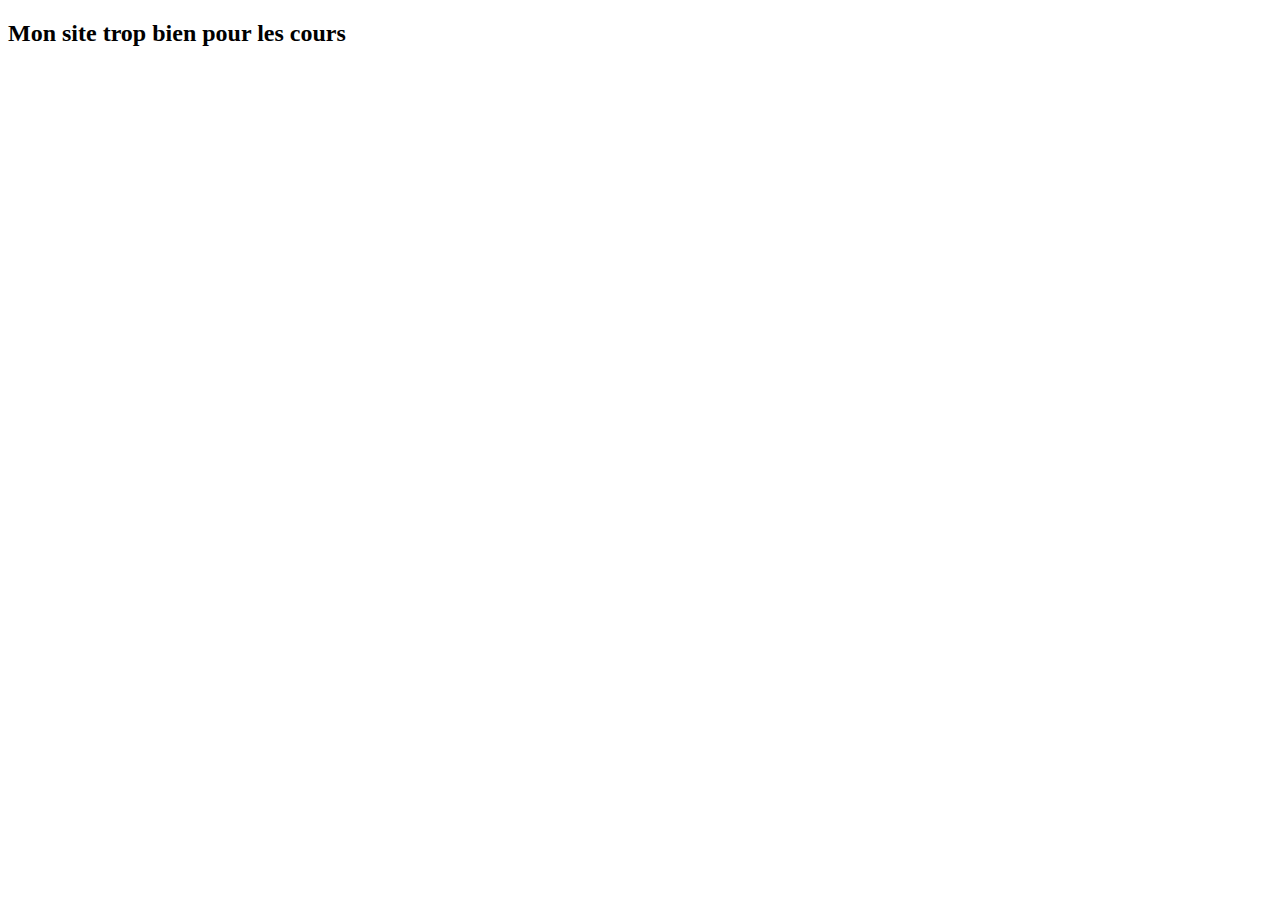
==== index.html @ d6fed564 "Add index.html" ====
<!DOCTYPE HTML>
	<html>
		<head>
			<title>Page de test</title>
			<meta charset="utf-8" />
		</head>
        <body>

            <h2> Mon site trop bien pour les cours</h2>
        </body>
    </html>
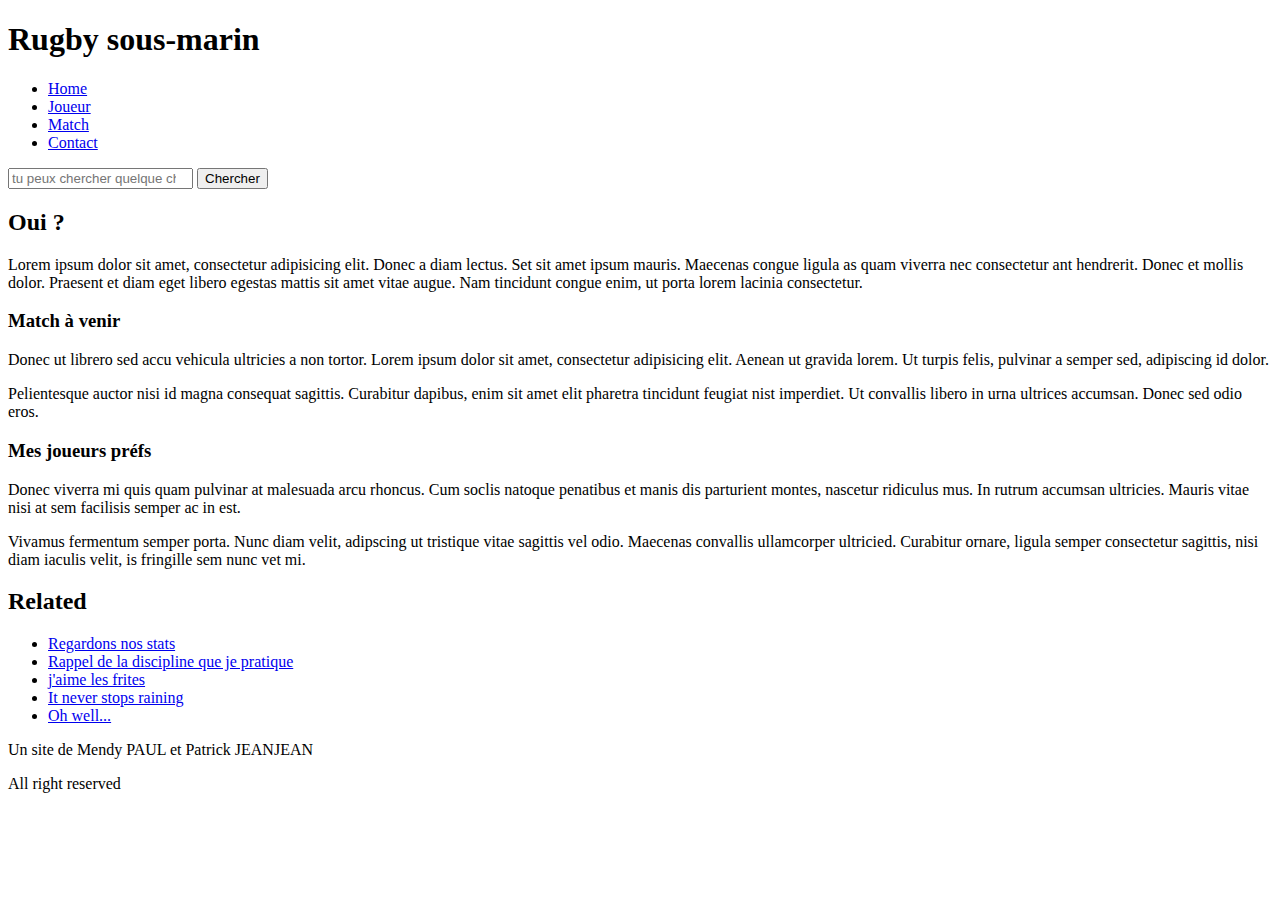
==== commit b3aa8f3e: "Update index.html" ====
--- a/index.html
+++ b/index.html
@@ -1,11 +1,79 @@
-<!DOCTYPE HTML>
-	<html>
-		<head>
-			<title>Page de test</title>
-			<meta charset="utf-8" />
-		</head>
-        <body>
+<!DOCTYPE html>
+<html lang="en-us">
+  <head>
+    <meta charset="utf-8">
 
-            <h2> Mon site trop bien pour les cours</h2>
-        </body>
-    </html>
+    <title>My page title</title>
+    <link href="https://fonts.googleapis.com/css?family=Open+Sans+Condensed:300|Sonsie+One" rel="stylesheet" type="text/css">
+    <link rel="stylesheet" href="style.css">
+  </head>
+
+  <body>
+    <!-- Here is our main header that is used across all the pages of our website -->
+
+    <header>
+      <h1>Rugby sous-marin</h1>
+    </header>
+
+    <nav>
+      <ul>
+        <li><a href="#">Home</a></li>
+        <li><a href="#">Joueur</a></li>
+        <li><a href="#">Match</a></li>
+        <li><a href="#">Contact</a></li>
+      </ul>
+
+      <!-- A Search form is another common non-linear way to navigate through a website. -->
+
+      <form>
+        <input type="search" name="q" placeholder="tu peux chercher quelque chose ici mais je sais pas quoi">
+        <input type="submit" value="Chercher">
+      </form>
+    </nav>
+
+    <!-- Here is our page's main content -->
+    <main>
+
+      <!-- It contains an article -->
+      <article>
+        <h2>Oui ?</h2>
+
+        <p>Lorem ipsum dolor sit amet, consectetur adipisicing elit. Donec a diam lectus. Set sit amet ipsum mauris. Maecenas congue ligula as quam viverra nec consectetur ant hendrerit. Donec et mollis dolor. Praesent et diam eget libero egestas mattis sit amet vitae augue. Nam tincidunt congue enim, ut porta lorem lacinia consectetur.</p>
+
+        <h3>Match à venir</h3>
+
+        <p>Donec ut librero sed accu vehicula ultricies a non tortor. Lorem ipsum dolor sit amet, consectetur adipisicing elit. Aenean ut gravida lorem. Ut turpis felis, pulvinar a semper sed, adipiscing id dolor.</p>
+
+        <p>Pelientesque auctor nisi id magna consequat sagittis. Curabitur dapibus, enim sit amet elit pharetra tincidunt feugiat nist imperdiet. Ut convallis libero in urna ultrices accumsan. Donec sed odio eros.</p>
+
+        <h3>Mes joueurs préfs</h3>
+
+        <p>Donec viverra mi quis quam pulvinar at malesuada arcu rhoncus. Cum soclis natoque penatibus et manis dis parturient montes, nascetur ridiculus mus. In rutrum accumsan ultricies. Mauris vitae nisi at sem facilisis semper ac in est.</p>
+
+        <p>Vivamus fermentum semper porta. Nunc diam velit, adipscing ut tristique vitae sagittis vel odio. Maecenas convallis ullamcorper ultricied. Curabitur ornare, ligula semper consectetur sagittis, nisi diam iaculis velit, is fringille sem nunc vet mi.</p>
+      </article>
+
+      <!-- the aside content can also be nested within the main content -->
+      <aside>
+        <h2>Related</h2>
+
+        <ul>
+          <li><a href="#">Regardons nos stats</a></li>
+          <li><a href="#">Rappel de la discipline que je pratique</a></li>
+          <li><a href="#">j'aime les frites</a></li>
+          <li><a href="#">It never stops raining</a></li>
+          <li><a href="#">Oh well...</a></li>
+        </ul>
+      </aside>
+
+    </main>
+
+    <!-- And here is our main footer that is used across all the pages of our website -->
+
+    <footer>
+      <p>Un site de Mendy PAUL et Patrick JEANJEAN</p>
+	  <p> All right reserved</p>
+    </footer>
+
+  </body>
+</html>
